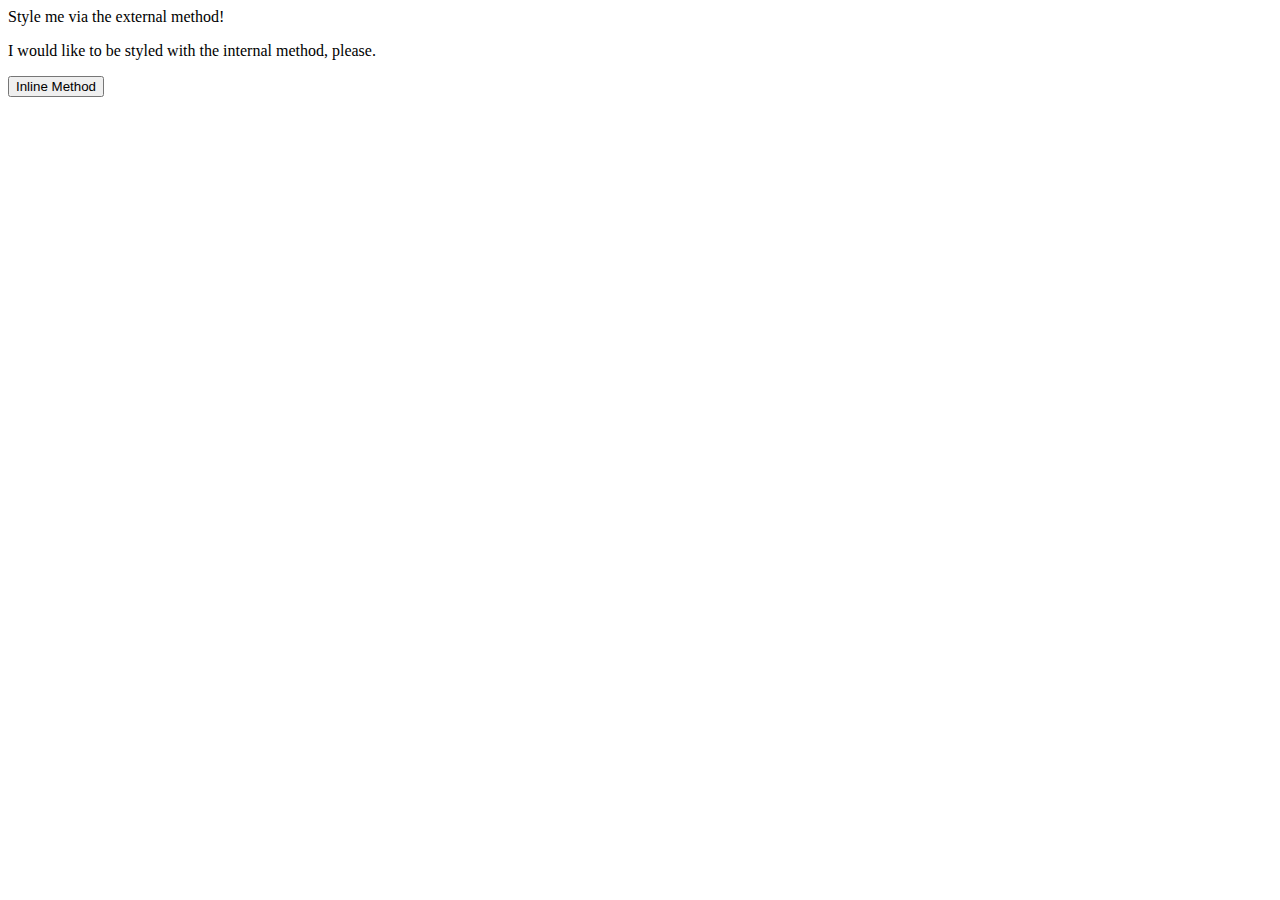
==== foundations/01-css-methods/index.html @ 4e2182f4 "Added Styles Sheet" ====
<!DOCTYPE html>
<html lang="en">
  <head>
    <meta charset="UTF-8">
    <meta http-equiv="X-UA-Compatible" content="IE=edge">
    <meta name="viewport" content="width=device-width, initial-scale=1.0">
    <title>Methods for Adding CSS</title>
    <link rel = "stylesheet" href = "styles.css">
  </head>
  <body>
    <div>Style me via the external method!</div>
    <p>I would like to be styled with the internal method, please.</p>
    <button>Inline Method</button>
  </body>
</html>
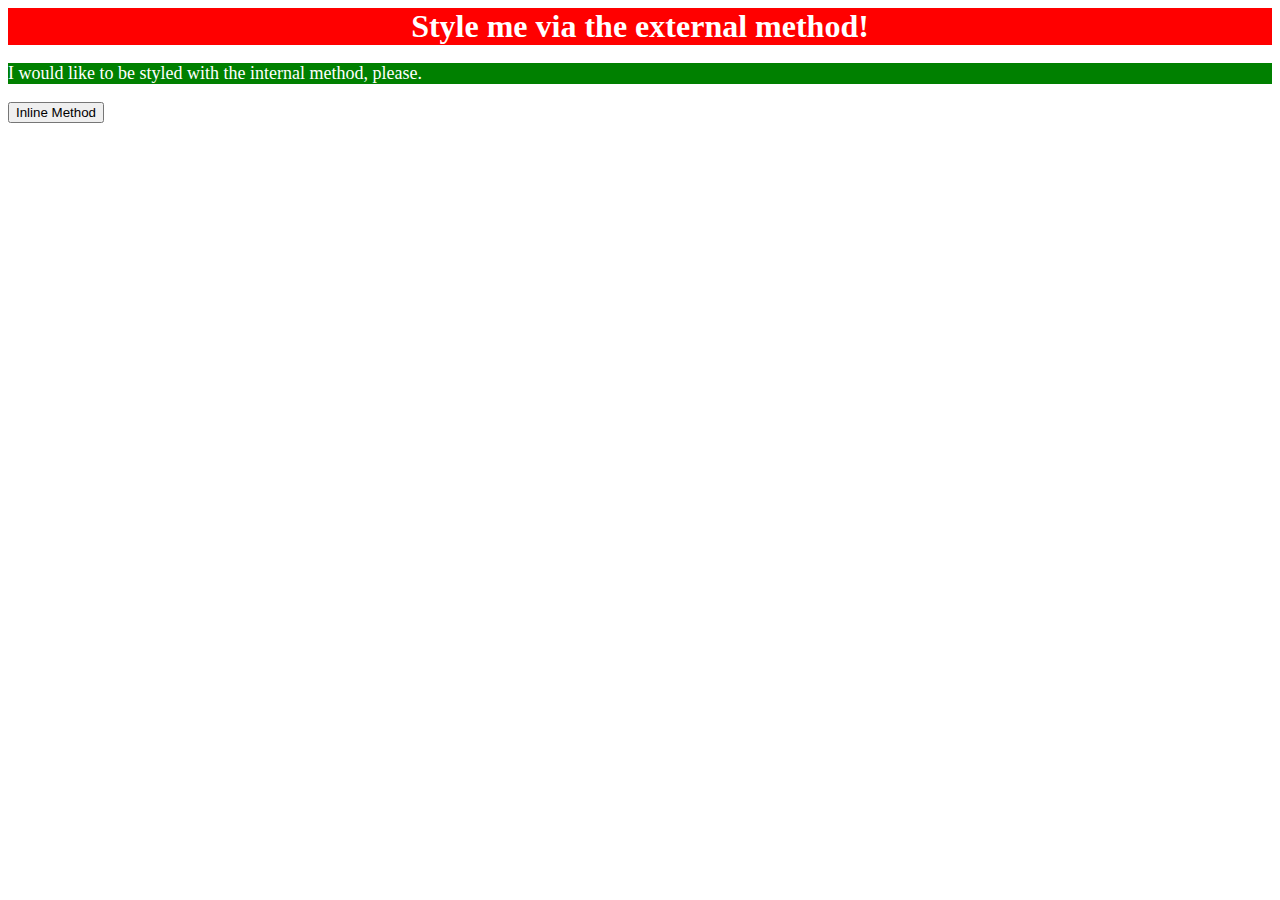
==== commit 5206555c: "Completed Internal Method" ====
--- a/foundations/01-css-methods/index.html
+++ b/foundations/01-css-methods/index.html
@@ -6,6 +6,13 @@
     <meta name="viewport" content="width=device-width, initial-scale=1.0">
     <title>Methods for Adding CSS</title>
     <link rel = "stylesheet" href = "styles.css">
+    <style>
+      p {
+        background-color: green;
+        color: white;
+        font-size: 18px;
+      }
+    </style>
   </head>
   <body>
     <div>Style me via the external method!</div>
--- a/foundations/01-css-methods/styles.css
+++ b/foundations/01-css-methods/styles.css
@@ -0,0 +1,7 @@
+div {
+  background-color: red;
+  color: white;
+  font-size: 32px;
+  text-align: center;
+  font-weight: bold;
+}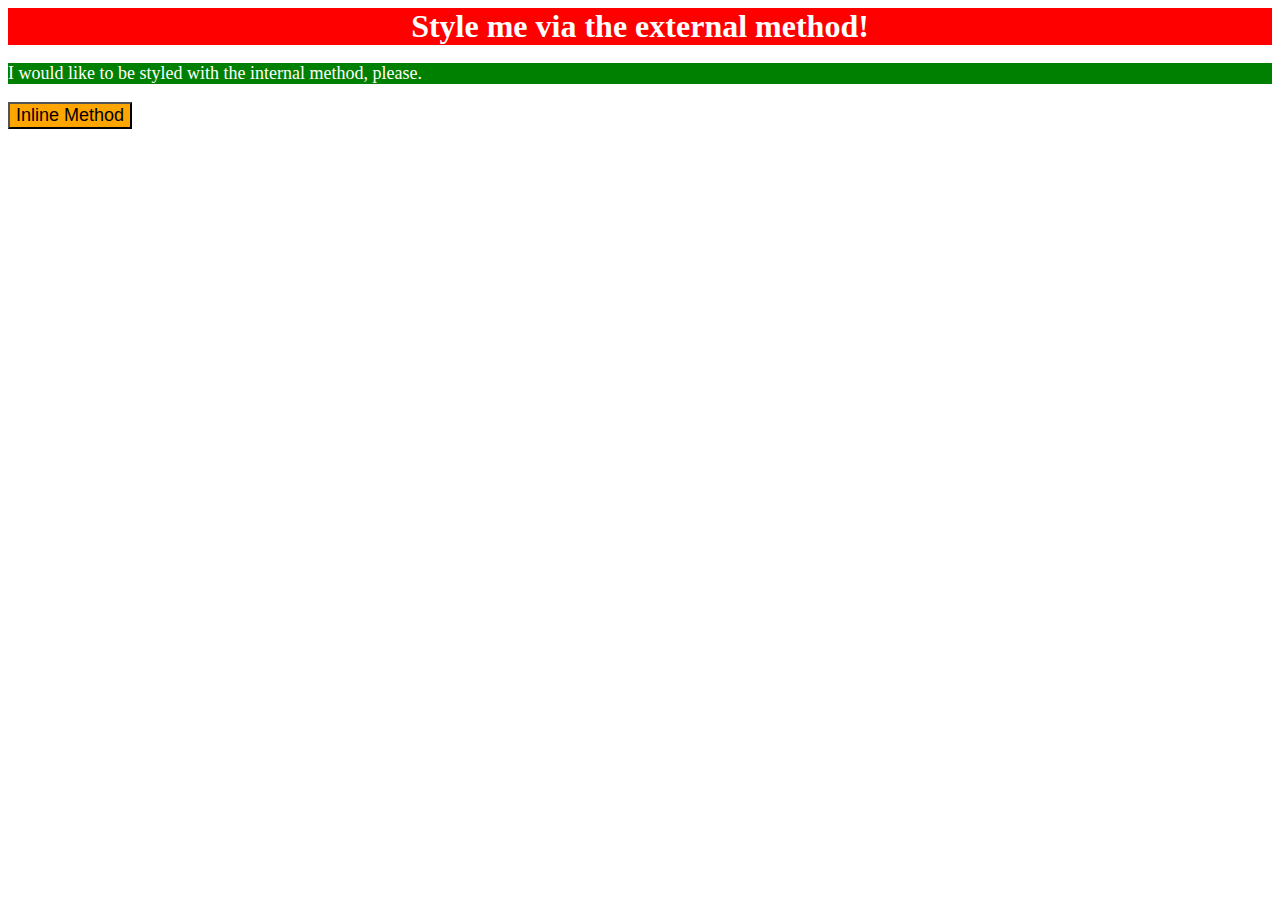
==== commit 248fb8ed: "Completed Inline Method" ====
--- a/foundations/01-css-methods/index.html
+++ b/foundations/01-css-methods/index.html
@@ -17,6 +17,6 @@
   <body>
     <div>Style me via the external method!</div>
     <p>I would like to be styled with the internal method, please.</p>
-    <button>Inline Method</button>
+    <button style = "background-color: orange; font-size: 18px;">Inline Method</button>
   </body>
 </html>